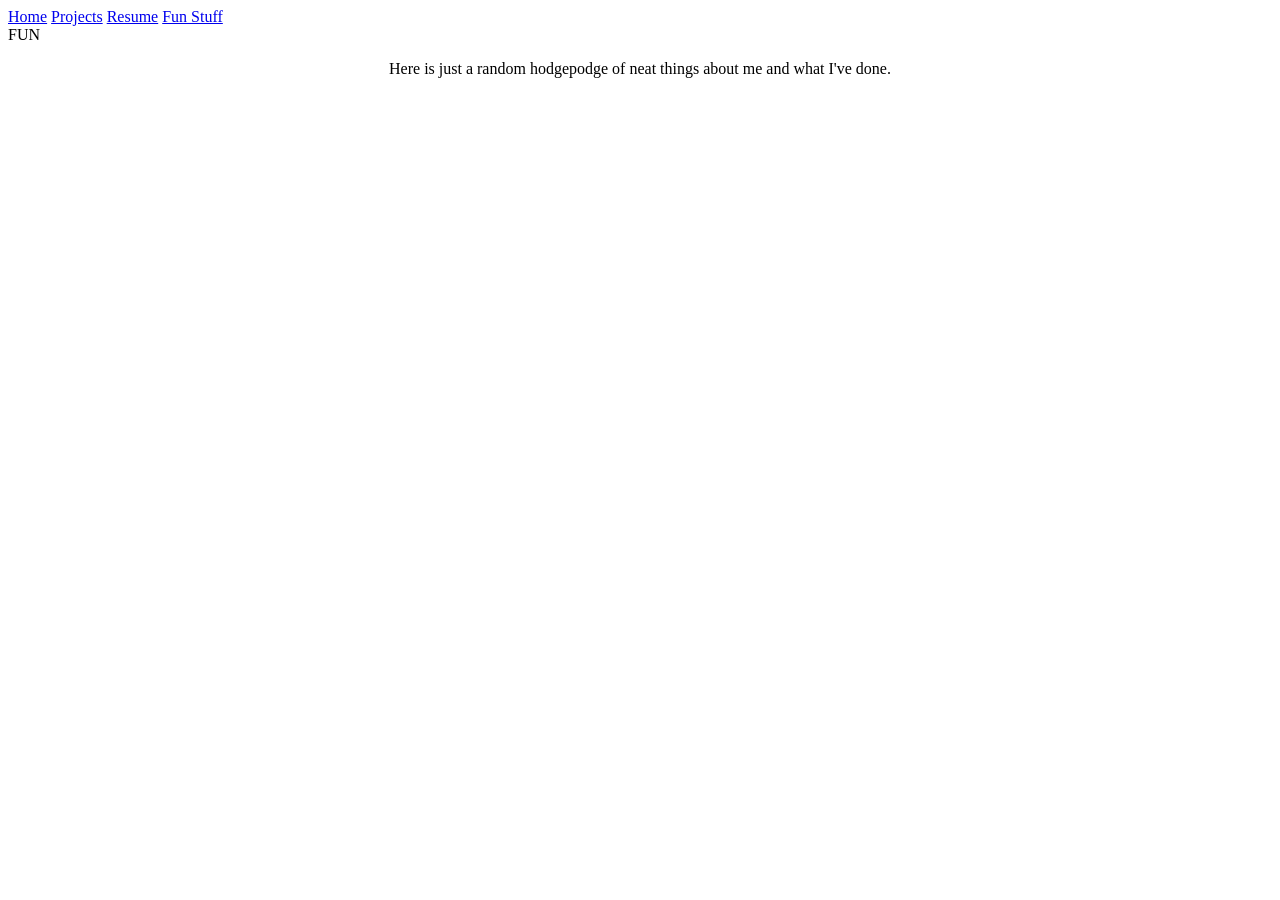
==== fun.html @ 73e07f42 "Add files via upload" ====
<!DOCTYPE html>
<html>
<head>
	<meta charset="utf-8">
	<meta name="viewport" content="width=device-width, initial-scale=1.0">
	<title>Foundation Intro</title>
	<link rel="stylesheet" href="css/foundation.css">
    <link rel="stylesheet" href="css/style.css">
</head>
<body>
    <div class="off-canvas-wrapper">
        <div class="off-canvas-content" data-off-canvas-content>
            <div class="top-bar" id="topbar">
                <a href="index.html">Home</a>
                <a href="projects.html">Projects</a>
                <a href="resume.html">Resume</a>
                <a href="fun.html">Fun Stuff</a>
            </div>
            
            <div class="grid-container" id="content">
                <div class="grid-x grid-padding-x">
                    <header class="float-center">
                        FUN
                    </header>
                </div>
                
                <div>
                    <p style="text-align: center">
                        Here is just a random hodgepodge of neat things about me and what I've done.
                    </p>
                </div>
                
                <div>
                    <h2>

                    </h2>
                    <p>
                        
                    </p>
                </div>
                
            </div>
        </div>
    </div>

    <!-- include before closing <body> tag -->
    <script src="js/vendor/jquery.js"></script>
    <script src="js/vendor/what-input.js"></script>
    <script src="js/vendor/foundation.js"></script>
    <script type="application/javascript">
        $(document).foundation();
    </script>
</body>
</html>
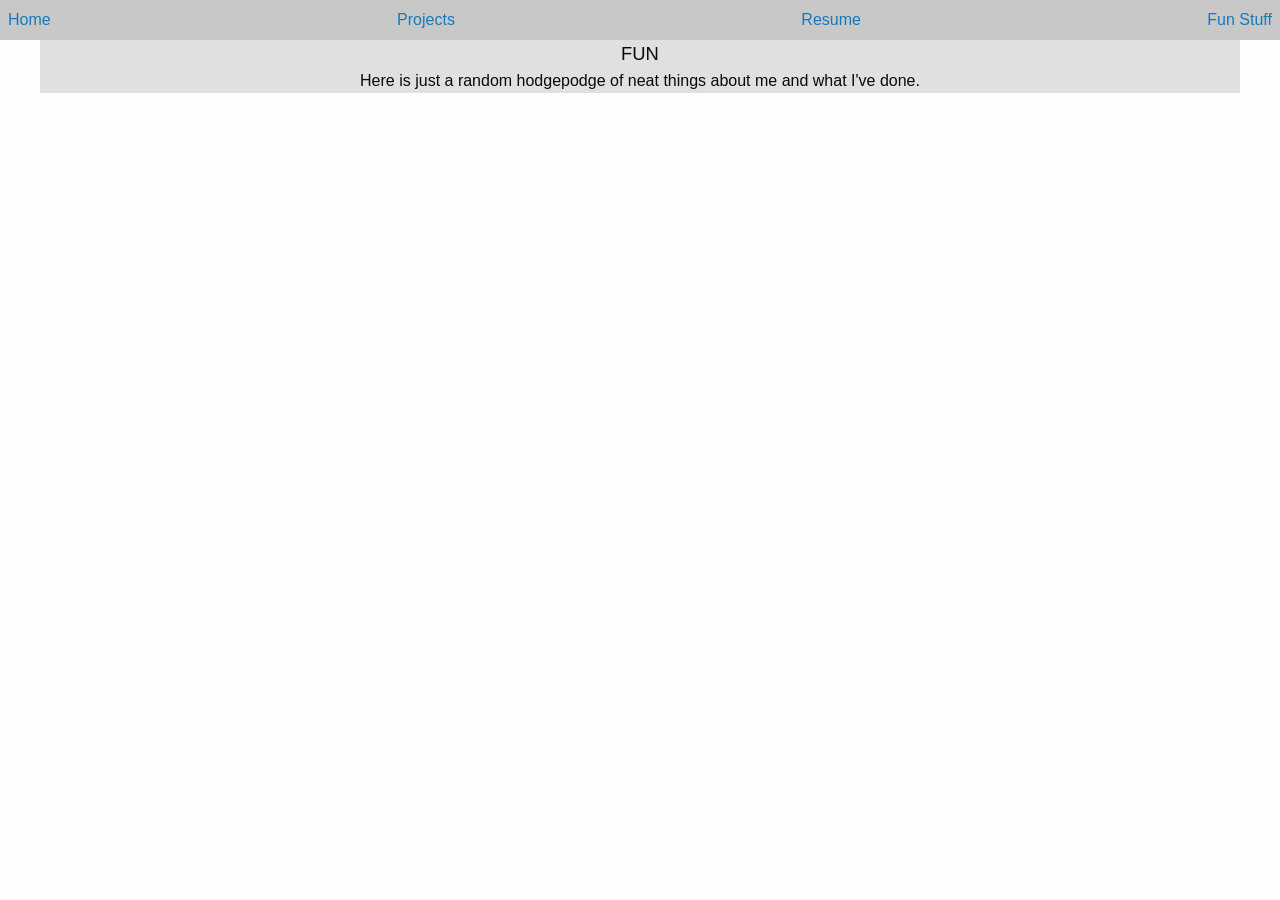
==== commit f318143c: "Add files via upload" ====
--- a/fun.html
+++ b/fun.html
@@ -4,8 +4,8 @@
 	<meta charset="utf-8">
 	<meta name="viewport" content="width=device-width, initial-scale=1.0">
 	<title>Foundation Intro</title>
-	<link rel="stylesheet" href="css/foundation.css">
-    <link rel="stylesheet" href="css/style.css">
+	<link rel="stylesheet" href="foundation.css">
+    <link rel="stylesheet" href="style.css">
 </head>
 <body>
     <div class="off-canvas-wrapper">
--- a/style.css
+++ b/style.css
@@ -0,0 +1,18 @@
+header{
+    font-family: "Arial", "Times New Roman", "Serif";
+    font-size: 1.15rem;
+}
+h2 {
+    font-family: "Arial", "Times New Roman", "Serif";
+    font-size: 1.05rem;
+}
+p{
+    font-family: "Arial", "Times New Roman", "Serif";
+    font-size: 1rem;
+}
+#content {
+    background-color: #e0e0e0;
+}
+#topbar{
+    background-color: rgb(200, 200, 200);
+}
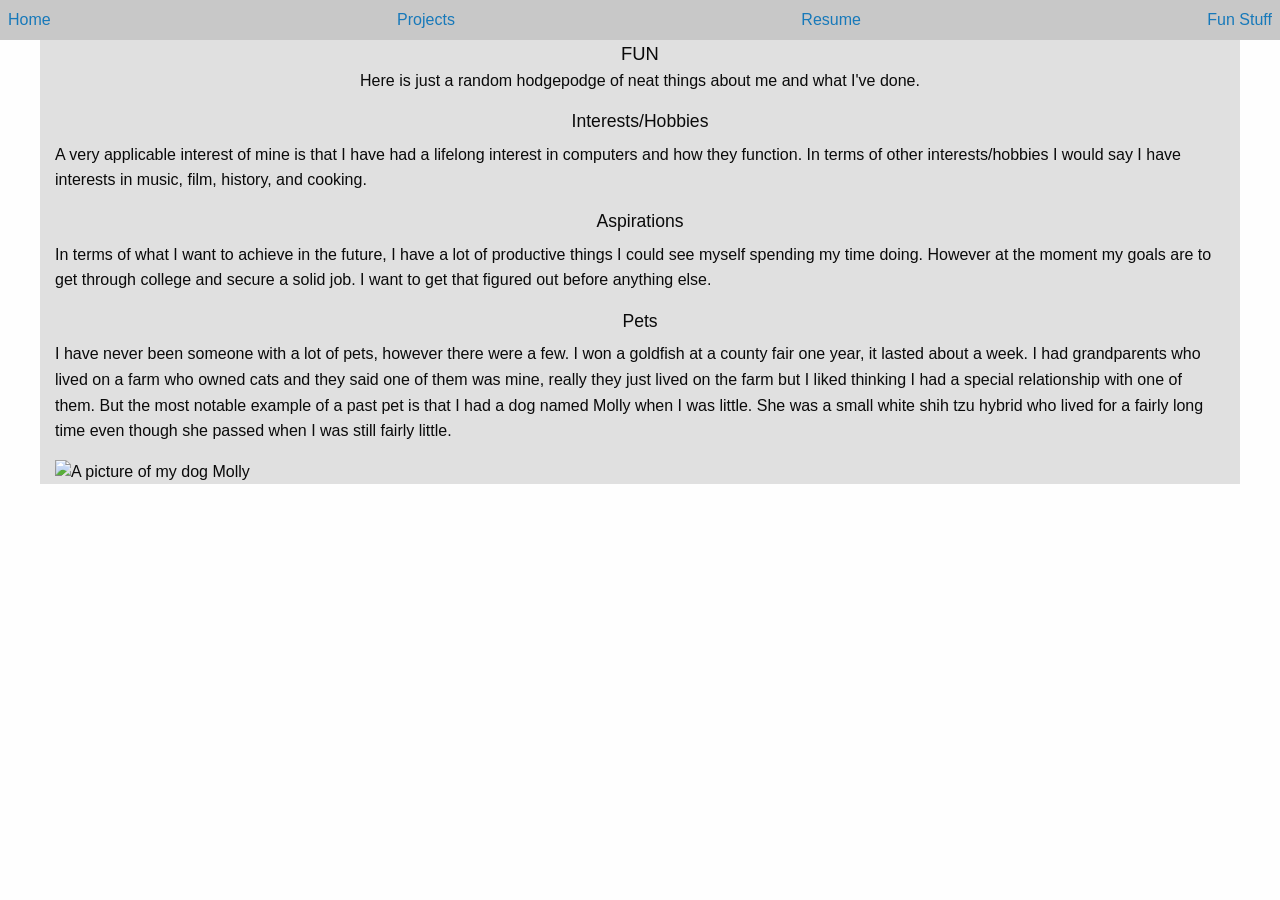
==== commit 4318d9ad: "Add files via upload" ====
--- a/fun.html
+++ b/fun.html
@@ -32,13 +32,36 @@
                 
                 <div>
                     <h2>
-
+                        Interests/Hobbies
                     </h2>
                     <p>
-                        
+                        A very applicable interest of mine is that I have had a lifelong interest in computers and how they function.
+                        In terms of other interests/hobbies I would say I have interests in music, film, history, and cooking.
                     </p>
                 </div>
                 
+                <div>
+                    <h2>
+                        Aspirations
+                    </h2>
+                    <p>
+                        In terms of what I want to achieve in the future, I have a lot of productive things I could see myself spending my time doing.
+                        However at the moment my goals are to get through college and secure a solid job.
+                        I want to get that figured out before anything else.
+                    </p>
+
+                    <div>
+                    <h2>
+                        Pets
+                    </h2>
+                    <p>
+                        I have never been someone with a lot of pets, however there were a few.
+                        I won a goldfish at a county fair one year, it lasted about a week. I had grandparents who lived on a farm who owned cats and they said one of them was mine, really they just lived on the farm but I liked thinking I had a special relationship with one of them. 
+                        But the most notable example of a past pet is that I had a dog named Molly when I was little. She was a small white shih tzu hybrid who lived for a fairly long time even though she passed when I was still fairly little.
+                    </p>
+                    <img src="Molly.jpeg" alt="A picture of my dog Molly" class="float-center">
+                </div>
+                </div>
             </div>
         </div>
     </div>
--- a/style.css
+++ b/style.css
@@ -4,7 +4,8 @@
 }
 h2 {
     font-family: "Arial", "Times New Roman", "Serif";
-    font-size: 1.05rem;
+    font-size: 1.1rem;
+    text-align: center;
 }
 p{
     font-family: "Arial", "Times New Roman", "Serif";
